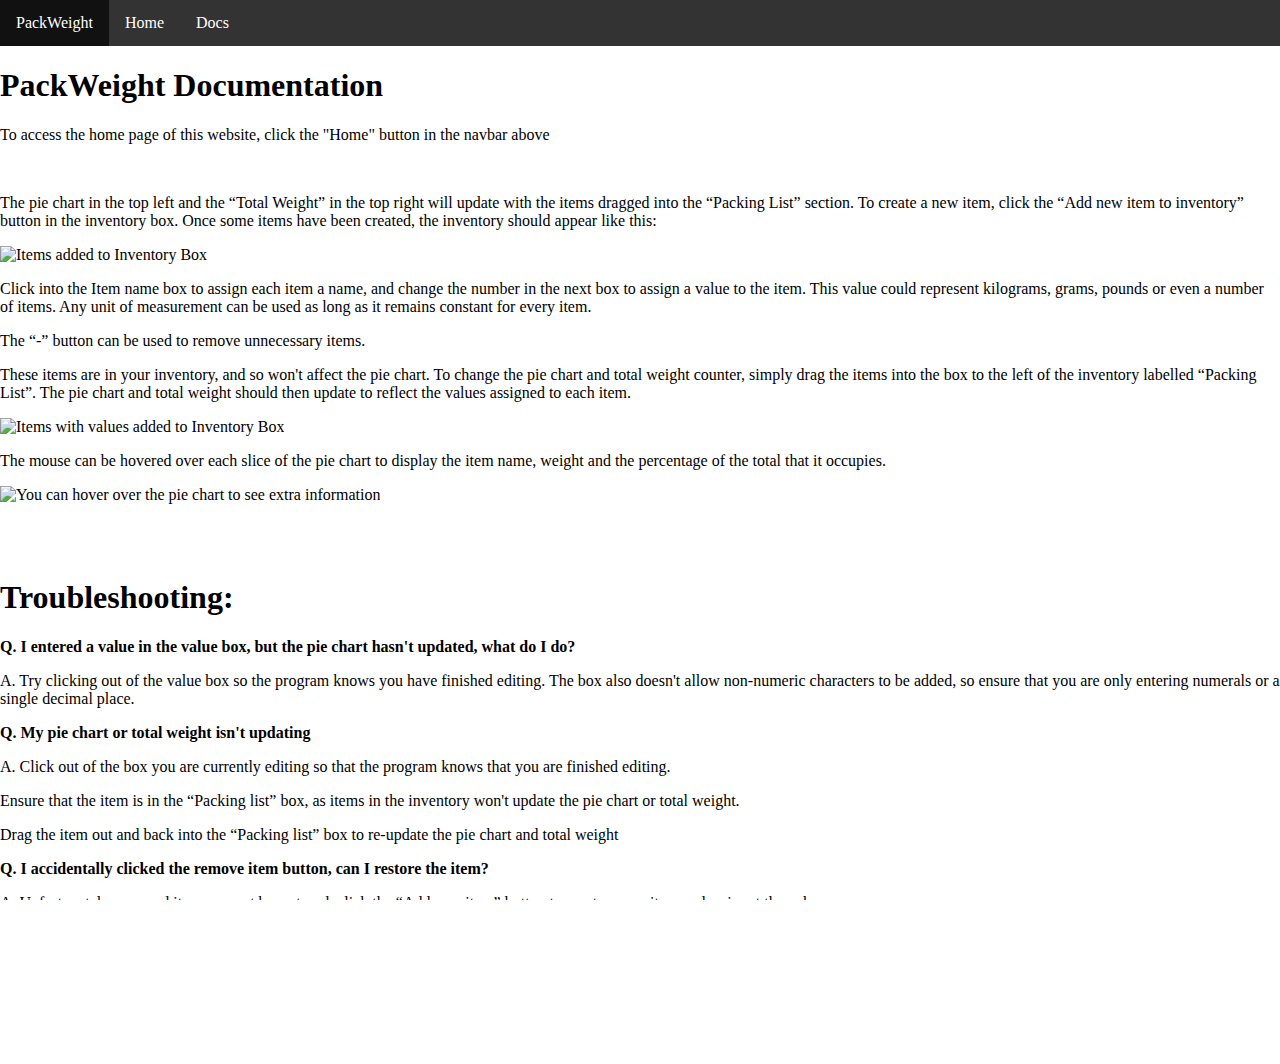
==== docs.html @ 7082b38a "Finalised comments" ====
<!doctype html>
<html lang="en">
  <head>
    <title>PackWeight</title>
    <link rel="icon" href="piechart.ico">
    <meta charset="utf-8">
    <meta name="viewport" content="width=device-width, initial-scale=1">
    <link rel="stylesheet" href="style.css">
    <script type="text/javascript" src="https://www.gstatic.com/charts/loader.js"></script>
    <script src="piechart.js"></script>
    <script src="drag.js"></script>
  </head>
  <nav> <!--Create navbar-->
    <ul>
      <li>
        <a href="index.html">PackWeight</a> <!--Navbar Button 1 leads to the homepage-->
      </li>
      <li>
        <a href="index.html">Home</a>  <!--Navbar Button 2 leads to the homepage-->
      </li>
      <li>
        <a href="docs.html">Docs</a>  <!--Navbar Button 3 leads to the documentation page-->
      </li>
    </ul>
  </nav>
  <body> <!--Documentation has been copied and pasted below-->
    <h1>PackWeight Documentation</h1>
    <p>To access the home page of this website, click the "Home" button in the navbar above</p>
    <br>
    <p>The pie chart in the top left and the “Total Weight” in the top right will update with the items dragged into the “Packing List” section. To create a new item, click the “Add new item to inventory” button in the inventory box. Once some items have been created, the inventory should appear like this:</p>

    <img src="packweight with added items.png" alt="Items added to Inventory Box">

    <p>Click into the Item name box to assign each item a name, and change the number in the next box to assign a value to the item. This value could represent kilograms, grams, pounds or even a number of items. Any unit of measurement can be used as long as it remains constant for every item.</p>
    <p>The “-” button can be used to remove unnecessary items.</p>

    <p>These items are in your inventory, and so won't affect the pie chart. To change the pie chart and total weight counter, simply drag the items into the box to the left of the inventory labelled “Packing List”. The pie chart and total weight should then update to reflect the values assigned to each item.</p>

    <img src="packweight values added.png" alt="Items with values added to Inventory Box">

    <p>The mouse can be hovered over each slice of the pie chart to display the item name, weight and the percentage of the total that it occupies.</p>

    <img src="packweight hover over pie chart.png" alt="You can hover over the pie chart to see extra information">
    <br><br><br><br>
    <h1>Troubleshooting:</h1>
    <p><b>Q. I entered a value in the value box, but the pie chart hasn't updated, what do I do?</b></p>
    <p>A. Try clicking out of the value box so the program knows you have finished editing. The box also doesn't allow non-numeric characters to be added, so ensure that you are only entering numerals or a single decimal place.</p>
        
    <p><b>Q. My pie chart or total weight isn't updating</b></p>
    <p>A. Click out of the box you are currently editing so that the program knows that you are finished editing. </p>
    <p>Ensure that the item is in the “Packing list” box, as items in the inventory won't update the pie chart or total weight.</p>
    <p>Drag the item out and back into the “Packing list” box to re-update the pie chart and total weight</p>
       
    <p><b>Q. I accidentally clicked the remove item button, can I restore the item?</b></p>
    <p>A. Unfortunately removed items cannot be restored, click the “Add new item” button to create a new item and re-input the values.</p>
       
    <p><b>Q. How do I edit the “Item name” box?</b></p>
    <p>A. All you have to do is click into the box, and the box will clear and be available to type in.</p>
        
    <p><b>Q. What values can I enter into the item value box?</b></p>
    <p>A. Any numerical value with or without decimal places can be added into the Item Value box. Please note that the final weight is rounded to 2 decimal places.</p>


  </body>
</html>
---- style.css ----
.container { /*Create a container with two rows and two columns for the div classes to snap to */
    display: grid;
    grid-template-columns: 50% 50%;
    gap: 5px;
    height: 100vh;
  }

  /*Navbar Style*/
  ul {
    list-style-type: none;
    margin: 0;
    padding: 0;
    overflow: hidden;
    background-color: #333;
  }
  
  li {
    float: left;
  }
  
  li a {
    display: block;
    color: white;
    text-align: center;
    padding: 14px 16px;
    text-decoration: none;
  }
  
  li a:hover {
    background-color: #111;
  }

  /*Body STyle*/
html,body{
    width: 100%;
    height: 100%;
    margin: 0;
    padding: 0;
    border: solid white;
    border-width: 0px;
    overflow:hidden;
    display:block;
    box-sizing: border-box;
}

body {
    overflow-y: scroll;
}
/*Packing list and Inventory Style*/
#packinglist {
    text-align: center;
    width: 100%;
    height: auto;
    border: 1px solid black;
    margin: 2px;
  }

#inventory {
    text-align: center;
    width: 100%;
    height: auto;
    border: 1px solid black;
    margin: 2px;
}

.draggable { /*Style applied to the draggable item divs*/
    margin: 5px;
    padding: 5px;
    border: 1px solid black;
}

#totalweight { /*Style applied to the totalweight label*/
    text-align: center;
    width: 100%;
    height: 300px;
}

#piechart { /*Style applied to the pie chart*/
    text-align: center;
    width: 100%;
    height: 300px;
}
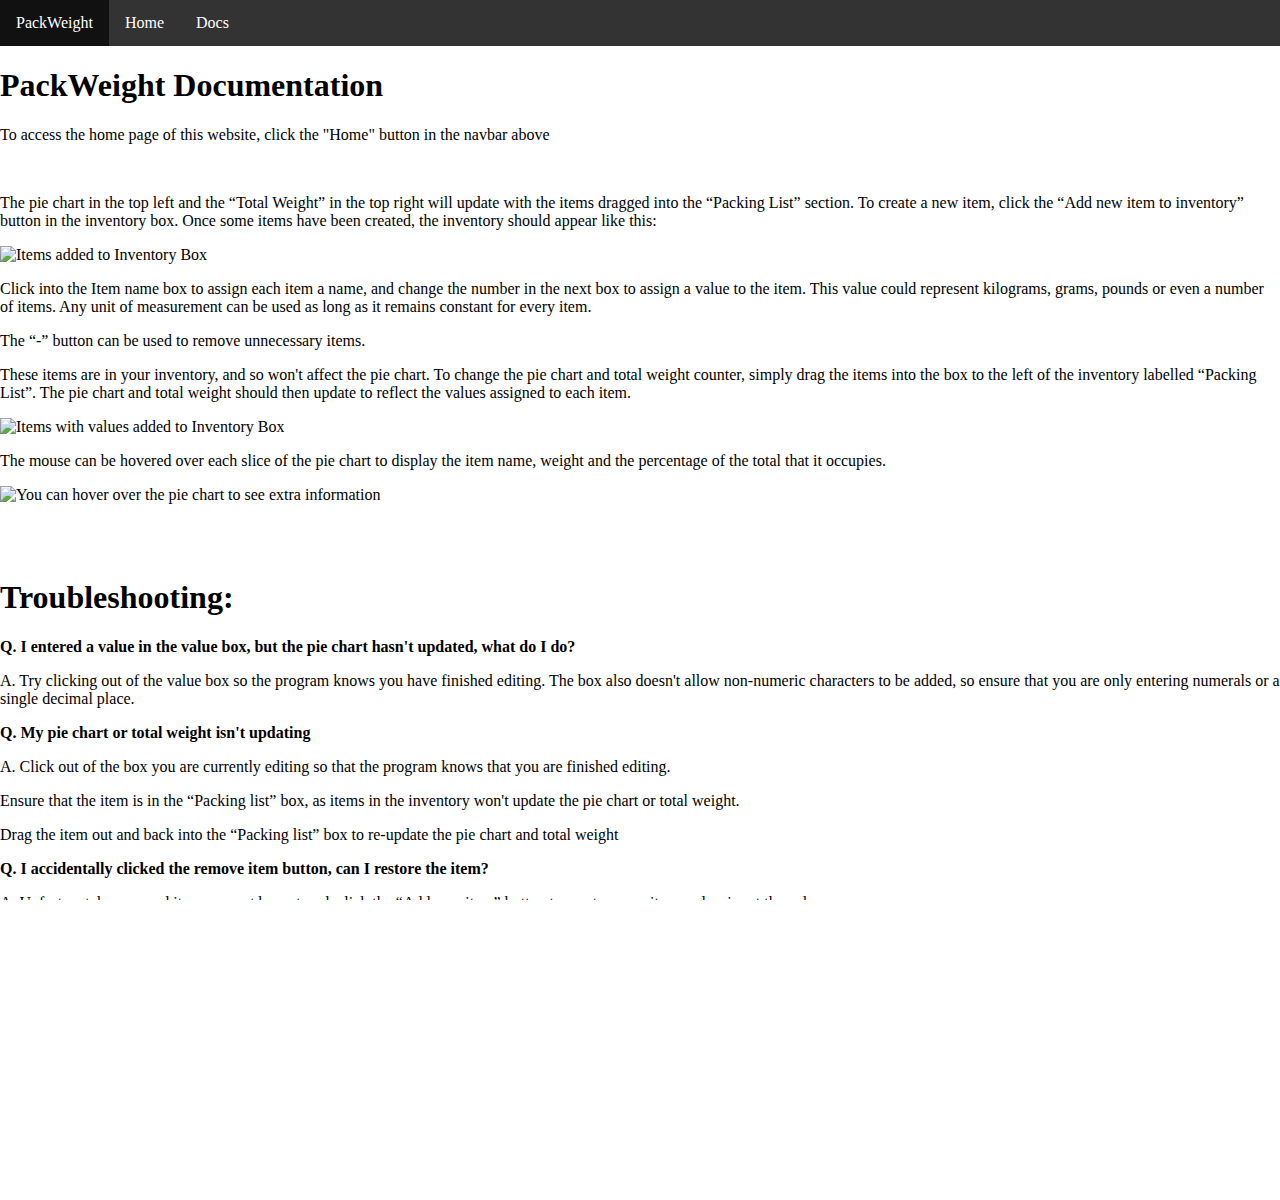
==== commit a09103e2: "Updated comments" ====
--- a/docs.html
+++ b/docs.html
@@ -23,7 +23,7 @@
       </li>
     </ul>
   </nav>
-  <body> <!--Documentation has been copied and pasted below-->
+  <body> <!--Documentation has been copied and pasted from submitted google doc below-->
     <h1>PackWeight Documentation</h1>
     <p>To access the home page of this website, click the "Home" button in the navbar above</p>
     <br>
@@ -60,6 +60,10 @@
     <p><b>Q. What values can I enter into the item value box?</b></p>
     <p>A. Any numerical value with or without decimal places can be added into the Item Value box. Please note that the final weight is rounded to 2 decimal places.</p>
 
+    <p><b>Q. How many items can I add to the pie chart?</b></p>
+    <p>A. You can add as many items as you want</p>
 
+    <p><b> Q. How do I change the colour of the pie chart slices?</b></p>
+    <p>A. Unfortunately you cannot change the colour of the slices</p>
   </body>
 </html>--- a/style.css
+++ b/style.css
@@ -1,82 +1,87 @@
-.container { /*Create a container with two rows and two columns for the div classes to snap to */
-    display: grid;
-    grid-template-columns: 50% 50%;
-    gap: 5px;
-    height: 100vh;
-  }
+.container {
+  /*Create a container with two rows and two columns for the div classes to snap to */
+  display: grid;
+  grid-template-columns: 50% 50%;
+  gap: 5px;
+  height: 100vh;
+}
 
-  /*Navbar Style*/
-  ul {
-    list-style-type: none;
-    margin: 0;
-    padding: 0;
-    overflow: hidden;
-    background-color: #333;
-  }
-  
-  li {
-    float: left;
-  }
-  
-  li a {
-    display: block;
-    color: white;
-    text-align: center;
-    padding: 14px 16px;
-    text-decoration: none;
-  }
-  
-  li a:hover {
-    background-color: #111;
-  }
+/*Navbar Style*/
+ul {
+  list-style-type: none;
+  margin: 0;
+  padding: 0;
+  overflow: hidden;
+  background-color: #333;
+}
 
-  /*Body STyle*/
-html,body{
-    width: 100%;
-    height: 100%;
-    margin: 0;
-    padding: 0;
-    border: solid white;
-    border-width: 0px;
-    overflow:hidden;
-    display:block;
-    box-sizing: border-box;
+li {
+  float: left;
+}
+
+li a {
+  display: block;
+  color: white;
+  text-align: center;
+  padding: 14px 16px;
+  text-decoration: none;
+}
+
+li a:hover {
+  background-color: #111;
+}
+
+/*Body Style*/
+html, body {
+  width: 100%;
+  height: 100%;
+  margin: 0;
+  padding: 0;
+  border: solid white;
+  border-width: 0px;
+  overflow: hidden;
+  display: block;
+  box-sizing: border-box;
 }
 
 body {
-    overflow-y: scroll;
+  overflow-y: scroll;
 }
+
 /*Packing list and Inventory Style*/
 #packinglist {
-    text-align: center;
-    width: 100%;
-    height: auto;
-    border: 1px solid black;
-    margin: 2px;
-  }
+  text-align: center;
+  width: 100%;
+  height: auto;
+  border: 1px solid black;
+  margin: 2px;
+}
 
 #inventory {
-    text-align: center;
-    width: 100%;
-    height: auto;
-    border: 1px solid black;
-    margin: 2px;
+  text-align: center;
+  width: 100%;
+  height: auto;
+  border: 1px solid black;
+  margin: 2px;
 }
 
-.draggable { /*Style applied to the draggable item divs*/
-    margin: 5px;
-    padding: 5px;
-    border: 1px solid black;
+.draggable {
+  /*Style applied to the draggable item divs*/
+  margin: 5px;
+  padding: 5px;
+  border: 1px solid black;
 }
 
-#totalweight { /*Style applied to the totalweight label*/
-    text-align: center;
-    width: 100%;
-    height: 300px;
+#totalweight {
+  /*Style applied to the totalweight label*/
+  text-align: center;
+  width: 100%;
+  height: 300px;
 }
 
-#piechart { /*Style applied to the pie chart*/
-    text-align: center;
-    width: 100%;
-    height: 300px;
-}+#piechart {
+  /*Style applied to the pie chart*/
+  text-align: center;
+  width: 100%;
+  height: 300px;
+}
